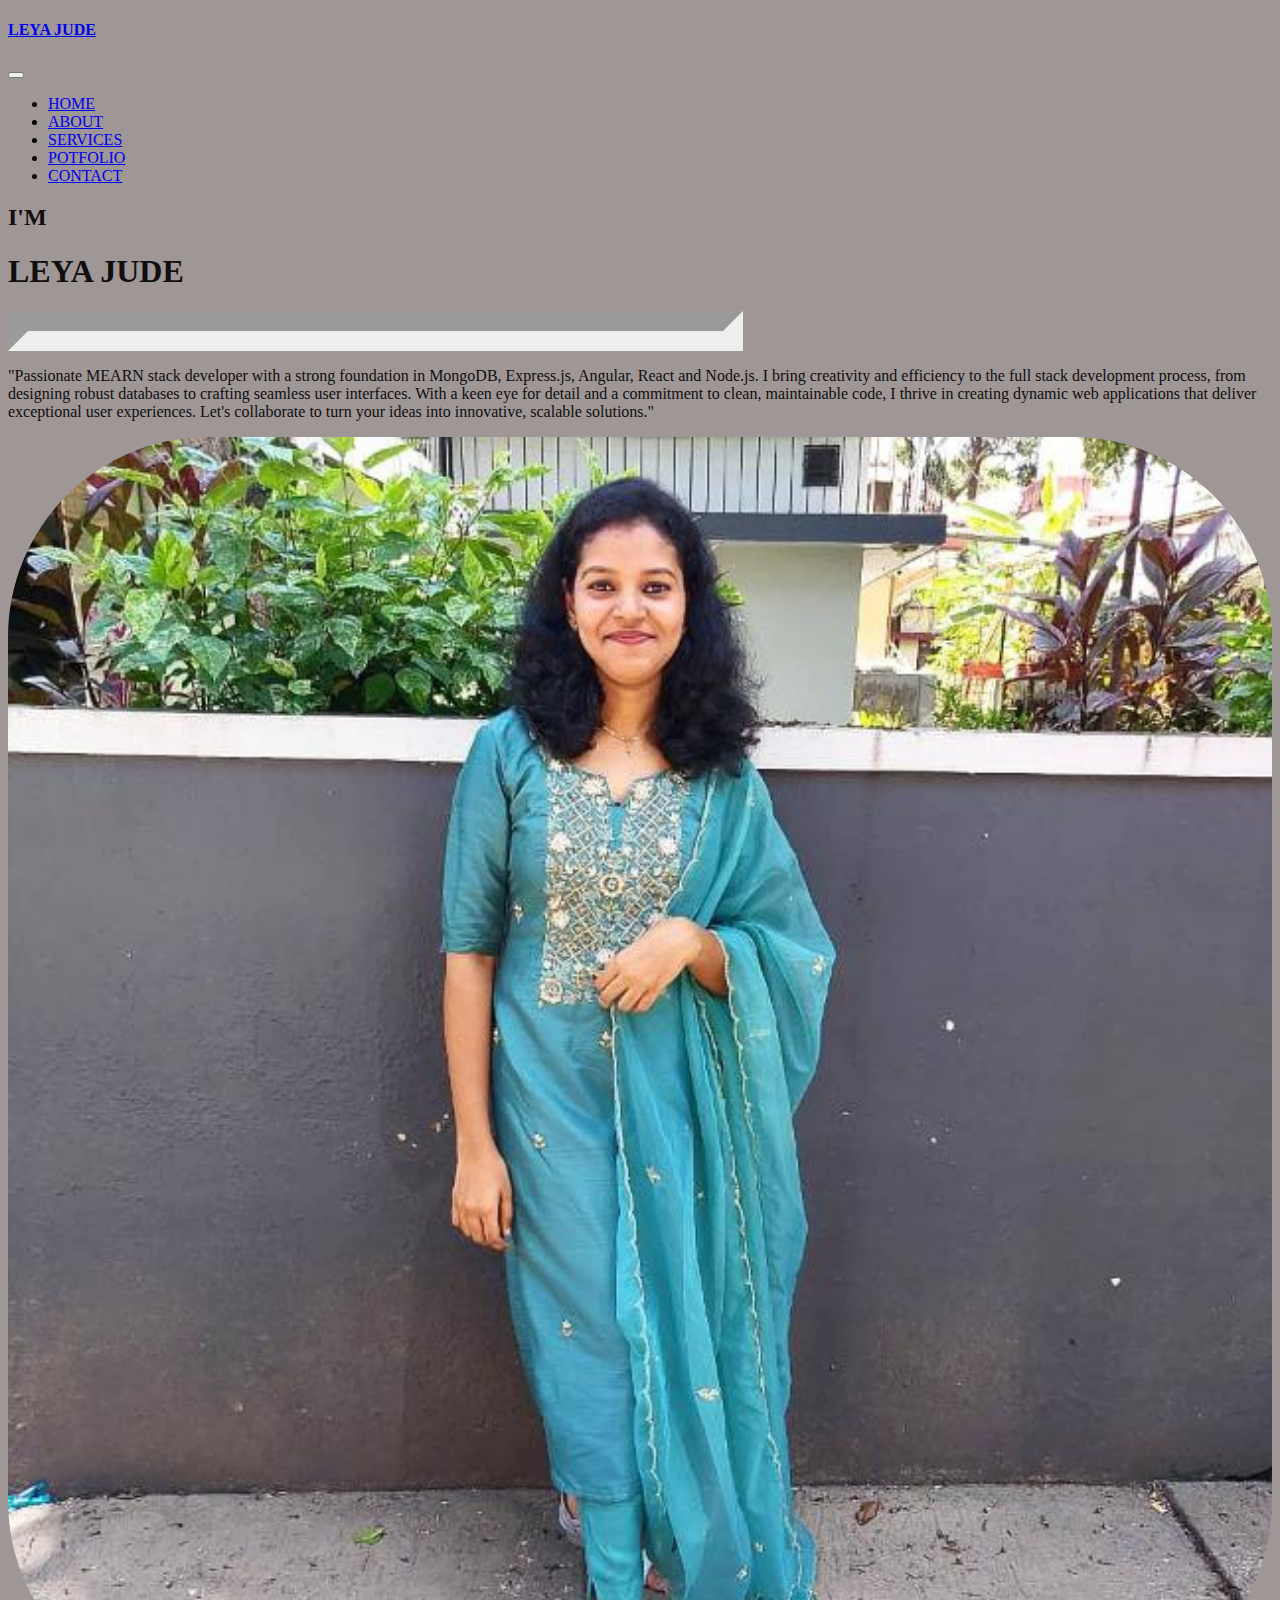
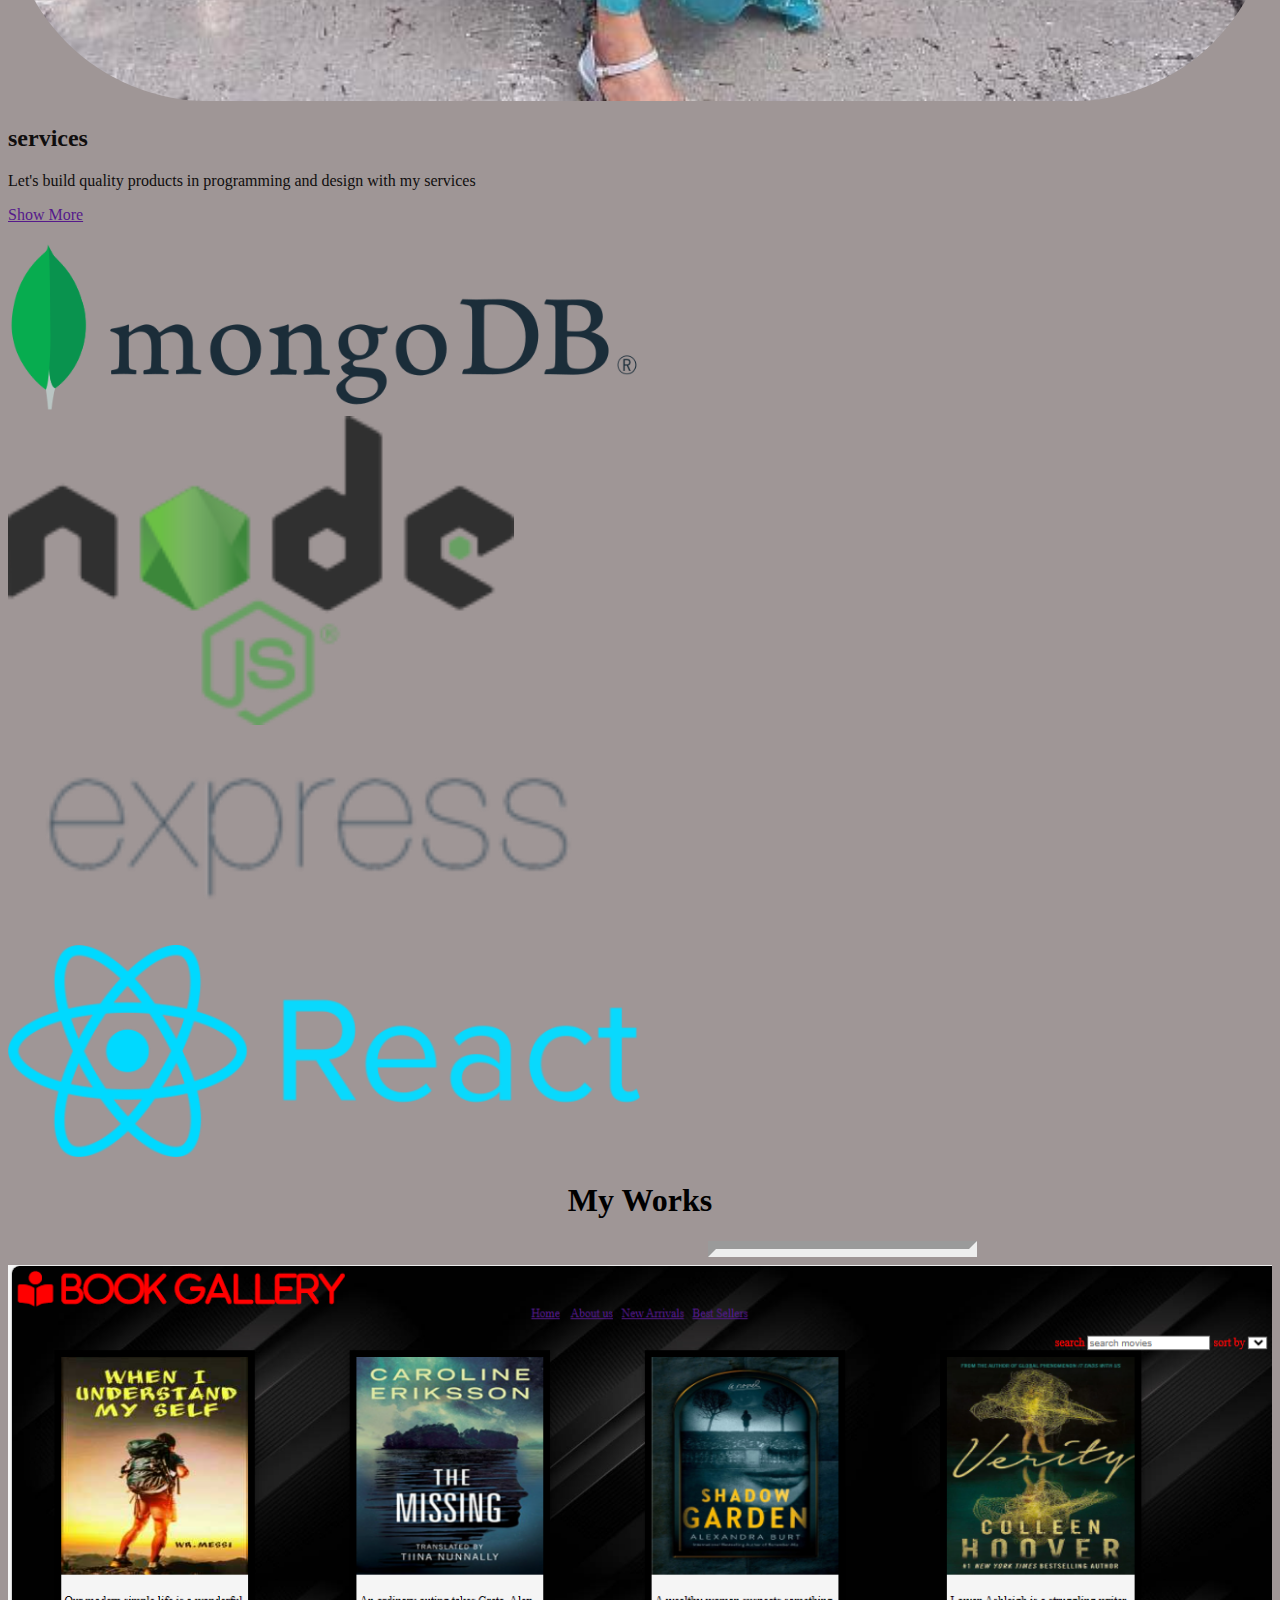
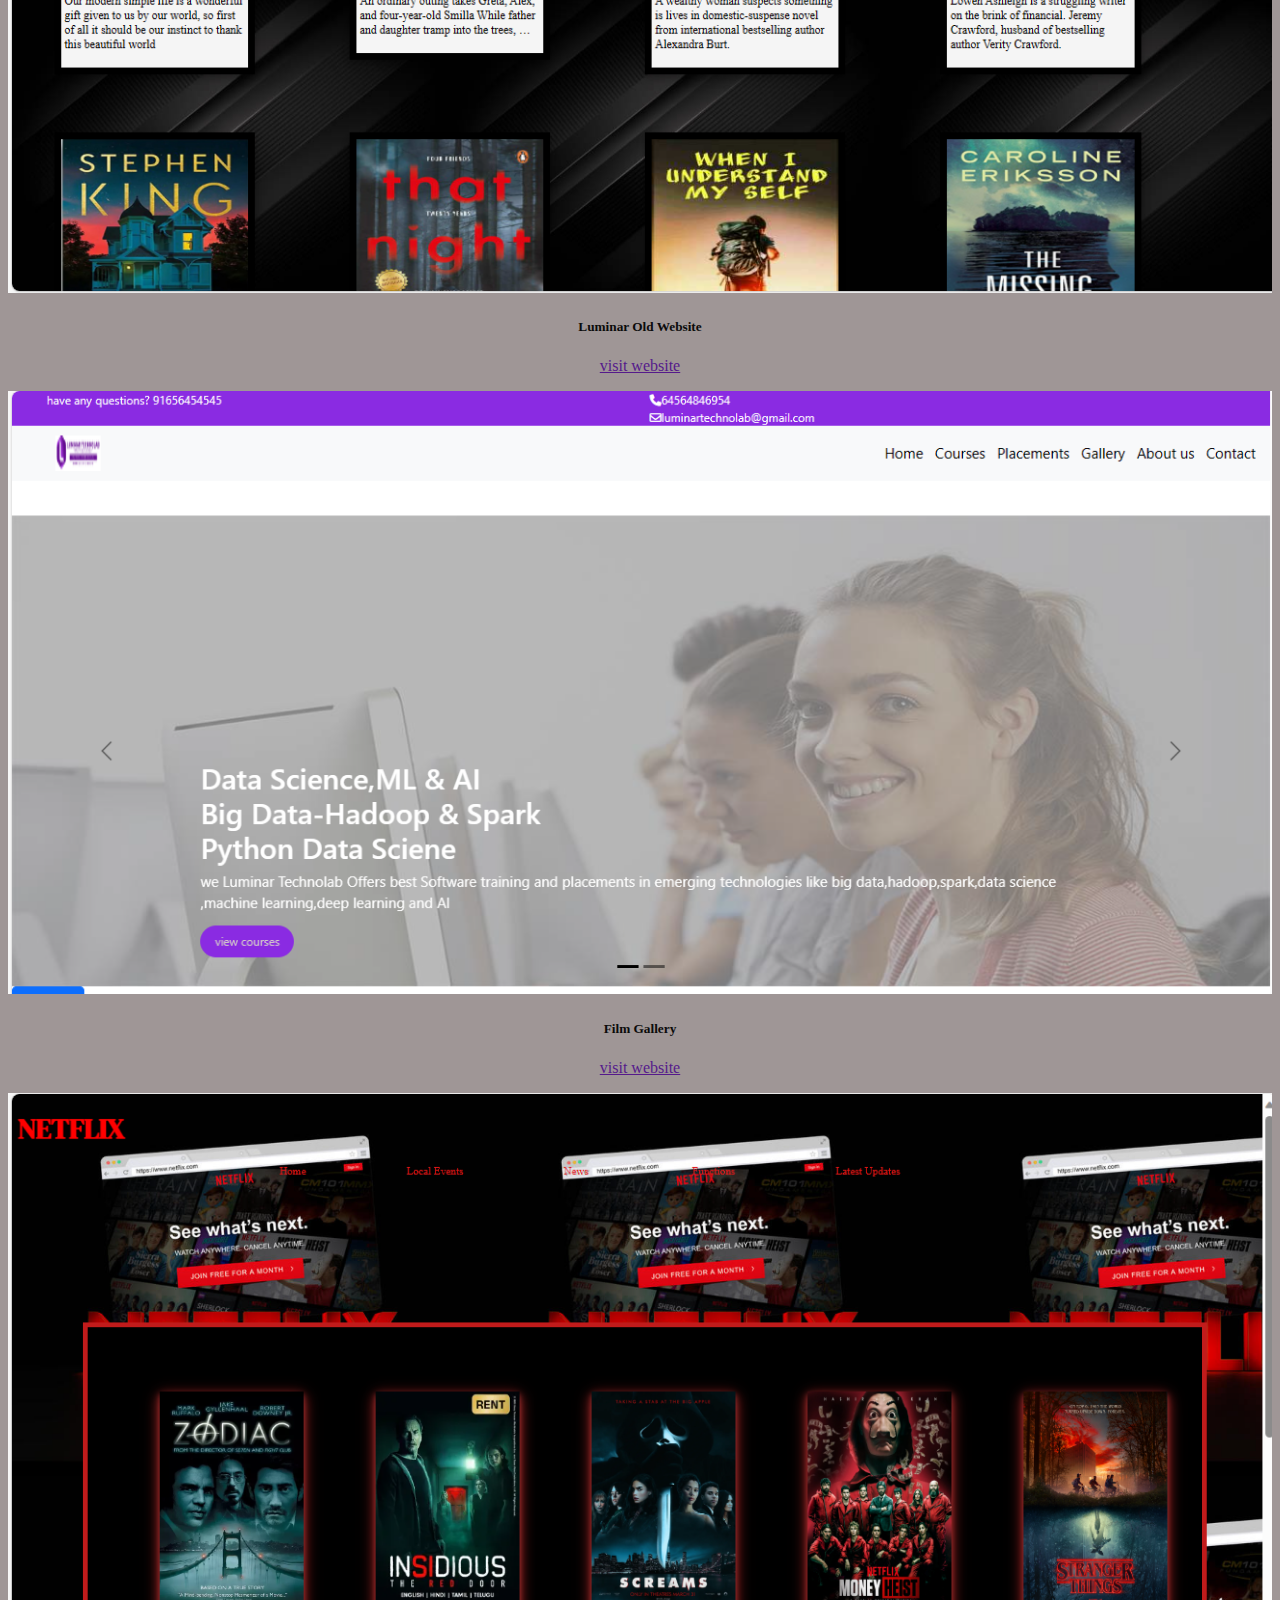
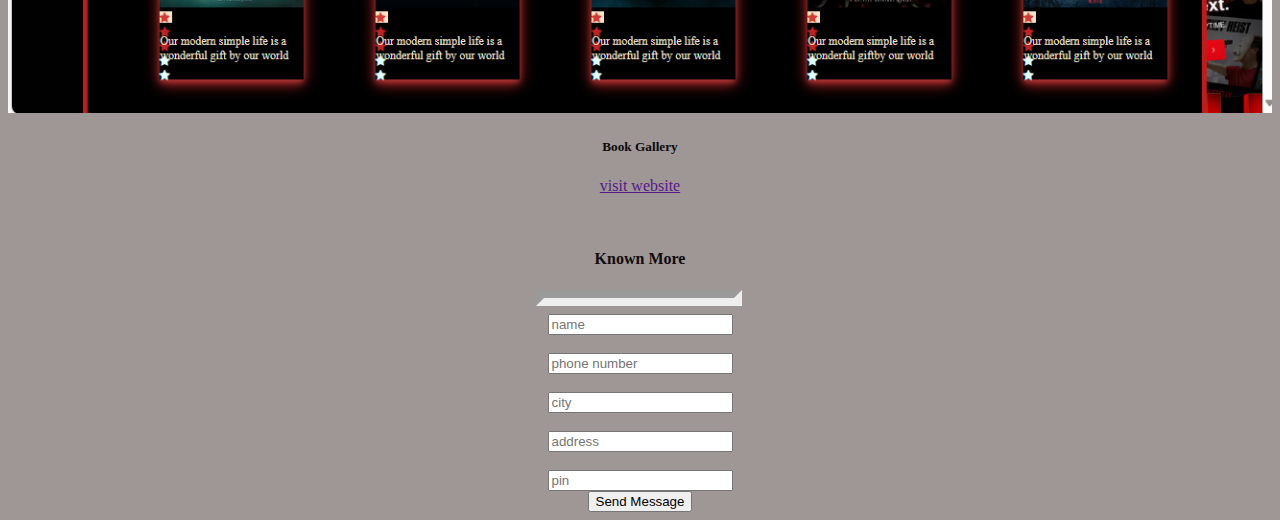
==== index.html @ b2b7c09e "gjghnkj" ====
<!DOCTYPE html>
<html lang="en">

<head>
    <meta charset="UTF-8">
    <meta name="viewport" content="width=device-width, initial-scale=1.0">
    <title>Document</title>
    <link rel="stylesheet" href="./potfolio.css">
    <link href="https://cdn.jsdelivr.net/npm/bootstrap@5.3.2/dist/css/bootstrap.min.css" rel="stylesheet"
        integrity="sha384-T3c6CoIi6uLrA9TneNEoa7RxnatzjcDSCmG1MXxSR1GAsXEV/Dwwykc2MPK8M2HN" crossorigin="anonymous">
    <script src="https://cdn.jsdelivr.net/npm/bootstrap@5.3.2/dist/js/bootstrap.bundle.min.js"
        integrity="sha384-C6RzsynM9kWDrMNeT87bh95OGNyZPhcTNXj1NW7RuBCsyN/o0jlpcV8Qyq46cDfL"
        crossorigin="anonymous"></script>
    <link rel="stylesheet" href="https://cdnjs.cloudflare.com/ajax/libs/font-awesome/6.5.1/css/all.min.css"
        integrity="sha512-DTOQO9RWCH3ppGqcWaEA1BIZOC6xxalwEsw9c2QQeAIftl+Vegovlnee1c9QX4TctnWMn13TZye+giMm8e2LwA=="
        crossorigin="anonymous" referrerpolicy="no-referrer" />

</head>

<body class="tt">
    <nav class="navbar navbar-expand-lg bg-body-tertiary sticky-top">
        <div class="container-fluid me-auto ">
            <a class="navbar-brand ms-5" href="#"> </i></i>
                <H4>LEYA JUDE</H4>
            </a>
            <button class="navbar-toggler" type="button" data-bs-toggle="collapse"
                data-bs-target="#navbarSupportedContent" aria-controls="navbarSupportedContent" aria-expanded="false"
                aria-label="Toggle navigation">
                <span class="navbar-toggler-icon"></span>
            </button>
            <div class="collapse navbar-collapse" id="navbarSupportedContent">
                <ul class="navbar-nav ms-auto  mb-2 ms-auto fs-5 mb-lg-0">
                    <li class="nav-item">
                        <a class="nav-link active  text-black fs-5" aria-current="page" href="#">HOME</a>
                    </li>
                    <li class="nav-item">
                        <a class="nav-link text-black fs-5" href="#">ABOUT</a>
                    </li>
                    <li class="nav-item">
                        <a class="nav-link text-black fs-5" href="#">SERVICES</a>
                    </li>
                    <li class="nav-item">
                        <a class="nav-link  text-black fs-5" href="#">POTFOLIO</a>
                    </li>
                    <li class="nav-item">
                        <a class="nav-link  text-black fs-5" href="#">CONTACT</a>
                    </li>



                </ul>

            </div>
        </div>
    </nav>
    <div class="dd container">
        <div class="row container p-5">
            <div class="col-lg-6">
                <h2>I'M</h2>
                <H1><B>LEYA JUDE</B> </H1>
                <hr style="width:55%;text-align:left;border-width:20px;margin-left:0">
                <P class="p1">"Passionate MEARN stack developer with a strong foundation in MongoDB, Express.js,
                    Angular, React and Node.js. I bring creativity and efficiency to the full stack development
                    process, from designing robust databases to crafting seamless user interfaces. With a keen eye
                    for detail and a commitment to clean, maintainable code, I thrive in creating dynamic web
                    applications that deliver exceptional user experiences. Let's collaborate to turn your ideas
                    into innovative, scalable solutions."</P>
            </div>
            <div class="col-lg-4">
                <img class="pic" src="./gallery/leya.enc" alt="">
            </div>
            <div class="col-lg-2">
                <h2>services</h2>
                <p class="p1">
                    Let's build quality products in programming and design with my services
                </p>
                <a href="">Show More</a><br>
                <br>
                <i class="fa-brands fa-instagram fa-2xl"></i>
                <i class="fa-brands fa-facebook fa-2xl"></i>
                <i class="fa-brands fa-linkedin fa-2xl"></i>
                <i class="fa-brands fa-twitter fa-2xl"></i>
            </div>
        </div>
    </div>
    <!-- <div class="row container p-5">
        <div class="col-lg-6">
            <h2>I'M</h2>
            <H1><B>LEYA JUDE</B> </H1>
            <hr>
             <P class="p1">"Passionate MEARN stack developer with a strong foundation in MongoDB, Express.js,
                        Angular, React and Node.js. I bring creativity and efficiency to the full stack development
                        process, from designing robust databases to crafting seamless user interfaces. With a keen eye
                        for detail and a commitment to clean, maintainable code, I thrive in creating dynamic web
                        applications that deliver exceptional user experiences. Let's collaborate to turn your ideas
                        into innovative, scalable solutions."</P>
        </div>
        <div class="col-lg-4">
             <img class="pic" src="./gallery/leya.enc" alt="">
        </div>
        <div class="col-lg-2">
           <h2>services</h2>
           <p class="p1">
            Let's build quality products in programming and design with my services
           </p>
           <a href="">Show More</a><br>
           <br>
           <i class="fa-brands fa-instagram fa-2xl"></i>
           <i class="fa-brands fa-facebook fa-2xl"></i>
           <i class="fa-brands fa-linkedin fa-2xl"></i>
           <i class="fa-brands fa-twitter fa-2xl"></i>
        </div>
    </div> -->
    <div class="cc container">
        <div class="row container row1">
            <div class="col-lg-3 col-6 col-sm-6 bg-body-tertiary c1">
                <a href="">
                    <div class="logo">
                        <img class="pic2" src="./gallery/MongoDB_Logo.svg.png" alt="">
                    </div>
                </a>
            </div>
            <div class="col-lg-3 col-6 col-sm-6 bg-body-tertiary c2">
                <a href="">
                    <div class="logo">
                        <img class="pic3" src="./gallery/180px-Node.js_logo.svg.png" alt="">
                    </div>
                </a>
            </div>
            <div class="col-lg-3 col-6 col-sm-6 bg-body-tertiary">
                <a href="">
                    <div class="logo">
                        <img class="pic2" src="./gallery/Expressjs.png" alt="">
                    </div>
                </a>
            </div>
            <br>
            <div class="col-lg-3 col-6 col-sm-6 bg-body-tertiary c4">
                <a href="">
                    <div class="logo">
                        <img class="pic2" src="./gallery/React_Logo_596x200.png" alt="">
                    </div>
                </a>
            </div>
        </div>
    </div>
    <!-- <div class="row container row1">
        <div class="col-lg-3">
            <a href="">
                <div class="logo">
                    <img class="pic2" src="./gallery/MongoDB_Logo.svg.png" alt="">
                </div>
            </a>
        </div>
        <div class="col-lg-3">
            <a href="">
                <div class="logo">
                    <img class="pic3" src="./gallery/180px-Node.js_logo.svg.png" alt="">
                </div>
            </a>
        </div>
        <div class="col-lg-3">
            <a href="">
                <div class="logo">
                    <img class="pic2" src="./gallery/Expressjs.png" alt="">
                </div>
            </a>
        </div>
        <br>
        <div class="col-lg-3">
            <a href="">
                <div class="logo">
                    <img class="pic2" src="./gallery/React_Logo_596x200.png" alt="">
                </div>
            </a>
        </div>
    </div> -->
    <h1 class="hh mt-4">My Works</h1>
    <hr class="gg">
    <div class="cd container">
        <div class="row container row2">
            <div class="card-group ">
                <div class="card  mt-4 ms-5  cd1">
                    <img class="p1" src="./gallery/book.png" class="card-img-top" alt="...">
                    <div class="card-body">
                        <h5 class="card-title s1">Luminar Old Website </h5>
                        <p class="card-text"><a href="">visit website</a></p>
                        <!-- <a  href="">visit website</a> -->
                        <!-- <p class="card-text">This is a wider card with supporting text below as a natural lead-in to additional content. This content is a little bit longer.</p>
                    <p class="card-text"><small class="text-body-secondary">Last updated 3 mins ago</small></p> -->
                    </div>
                </div>
                <div class="card  mt-4 ms-5  cd1">
                    <img class="p1" src="./gallery/website.png" class="card-img-top" alt="...">
                    <div class="card-body">
                        <h5 class="card-title s1">Film Gallery</h5>
                        <p class="card-text"><a href="">visit website</a></p>

                        <!-- <p class="card-text">This card has supporting text below as a natural lead-in to additional content.</p>
                    <p class="card-text"><small class="text-body-secondary">Last updated 3 mins ago</small></p> -->
                    </div>
                </div>
                <div class="card  mt-4 ms-5  cd1">
                    <img class="p1" src="./gallery/film.png" class="card-img-top" alt="...">
                    <div class="card-body">
                        <h5 class="card-title s1">Book Gallery</h5>
                        <p class="card-text"><a href="">visit website</a></p>
                        <!-- <p class="card-text">This is a wider card with supporting text below as a natural lead-in to additional content. This card has even longer content than the first to show that equal height action.</p>
                    <p class="card-text"><small class="text-body-secondary">Last updated 3 mins ago</small></p> -->
                    </div>
                </div>
            </div>
        </div>
    </div>
    <br>
            <div class="foot container">
               <div class="row container row3">
                <form action="">
                    <h4><b>Known More</b></h4>
                    <hr class="g2">
                    <!-- <label for="fname"> Name:</label><br> -->
                    <input type="text" id="fname" name="fname" placeholder="name"><br><br>
                    <!-- <label for="lname">Email:</label><br> -->
                     <input type="text" id="lname" name="lname" placeholder="phone number"><br><br>
                     <!-- <label for="fname"> phone number:</label><br> -->
                     <input type="text" id="fname" name="fname" placeholder="city"><br><br>
                     <!-- <label for="lname">city</label><br> -->
                     <input type="text" id="lname" name="lname" placeholder="address"><br>
                    <br>
                    <input type="text" id="lname" name="lname" placeholder="pin"><br>

                    <button  class="btn btn-primary w-15 m-3 b1">Send Message</button>

                </form>
               </div>
            </div>





</body>

</html>
---- potfolio.css ----
.pic{
    width: 100%;
    border-radius: 200px;
}
.pic2{
    width: 50%;

}
.pic3{
    width: 40%;
}
.logo{
    width: 100%;
}
.row1{
    width: 100%;
}
.hh{
    text-align: center;
    color: black;
}
.s1{
    text-align: center;
}
.card-text{
    text-align: center;
}
.p1{
    width: 100%;
    /* height:300px; */
}
.foot{
    text-align: center;
}
.gg{
    width:20%;
    text-align:center;
    margin-left:700px;
    margin-right:0px;
    border-width :8px;
}
.g2{
    width:15%;
    text-align: center;
    margin-left: 528px;
    border-width:8px ;
    
}
.dd{
    color: rgb(16, 14, 14);
    background-color: rgba(209, 158, 158, 0.003);
}
.cc{
    color: rgb(16, 16, 16);
    background-color: rgba(186, 165, 165, 0);

}
.cd{
    color: rgb(11, 11, 11);
    background-color: rgba(209, 158, 158, 0.003);

}
.foot{
    color: rgb(16, 12, 12);
    background-color: rgba(209, 158, 158, 0.003);

}
.tt{
    background-color: rgb(159, 150, 150);
}
@media(max-width:600px){
    .pic2{
        width: 40%;
    }
    .pic3{
        width: 25%;
    }
    .row1{
        width: 50%;
    }
    .gg{
        margin-left: 110px;
        width: 38%;
    }
    .g2{
        margin-left: 78px;
        width: 49%;
    }
}
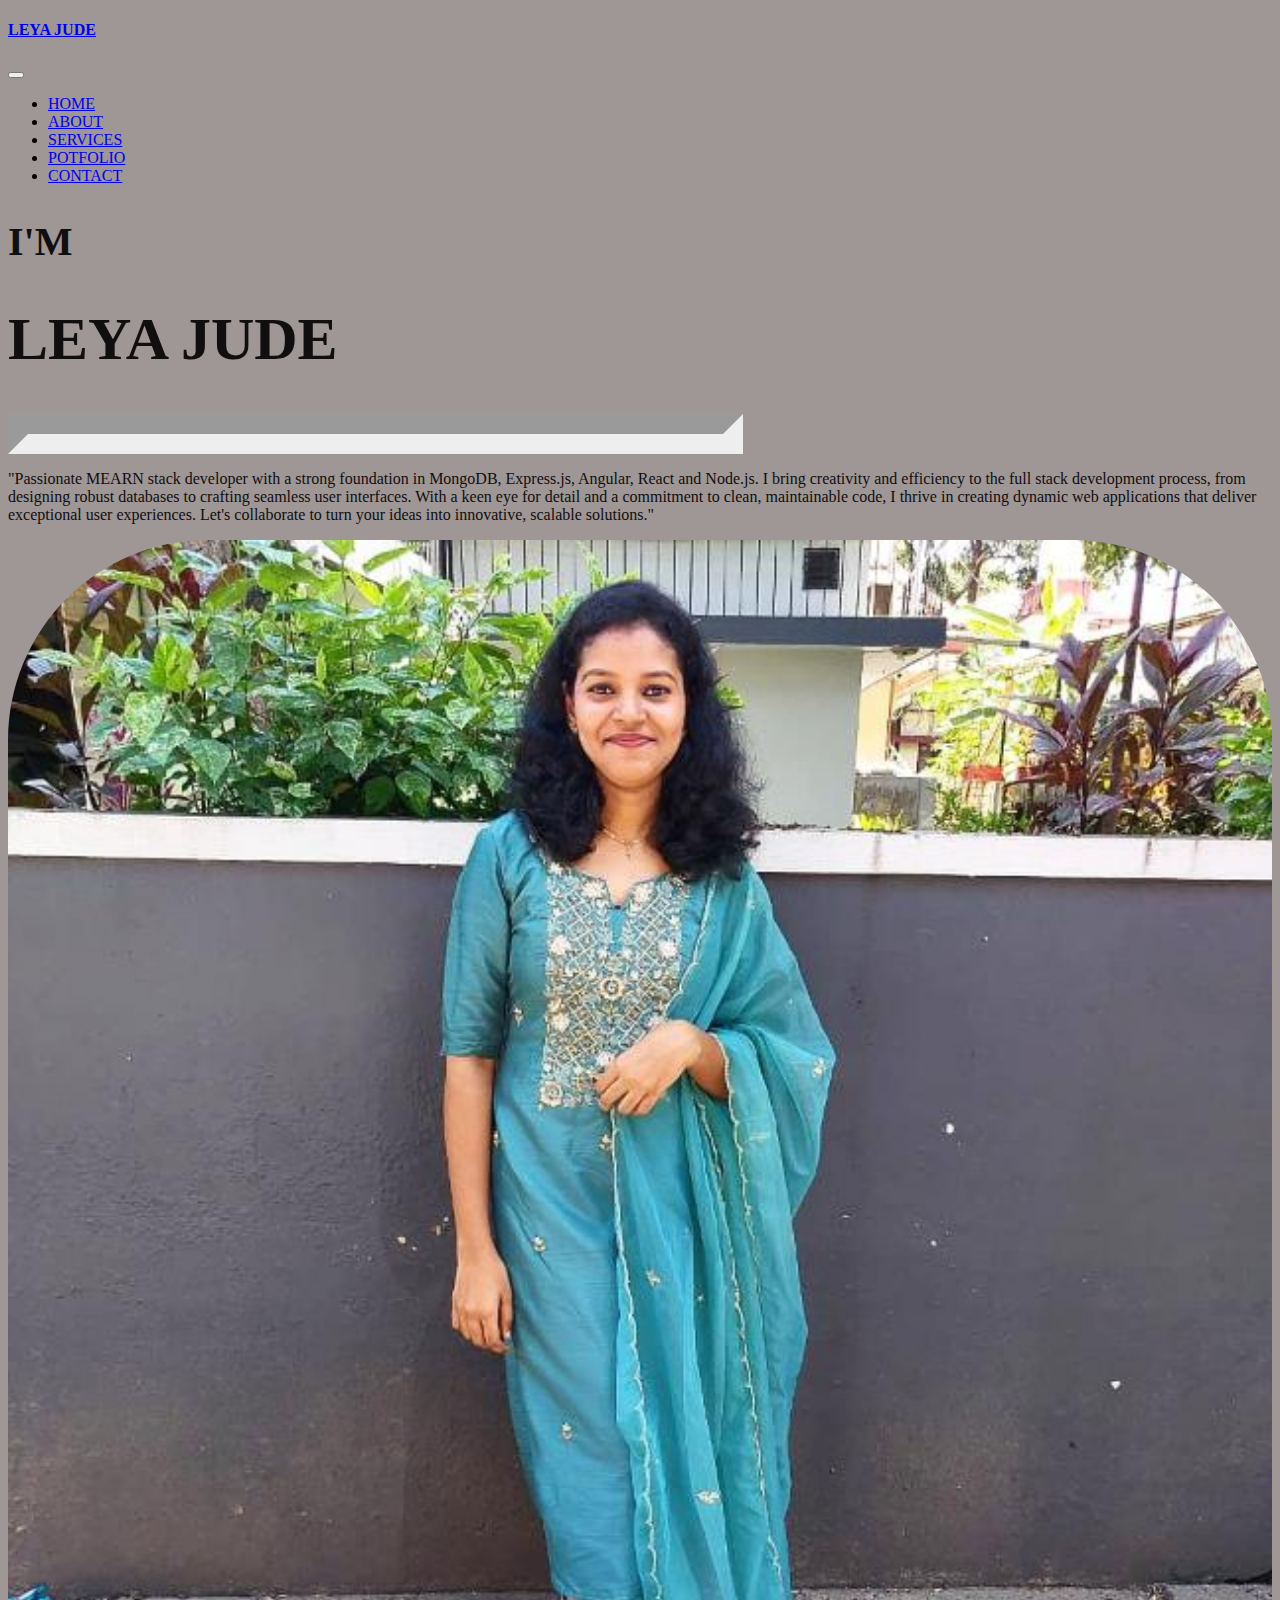
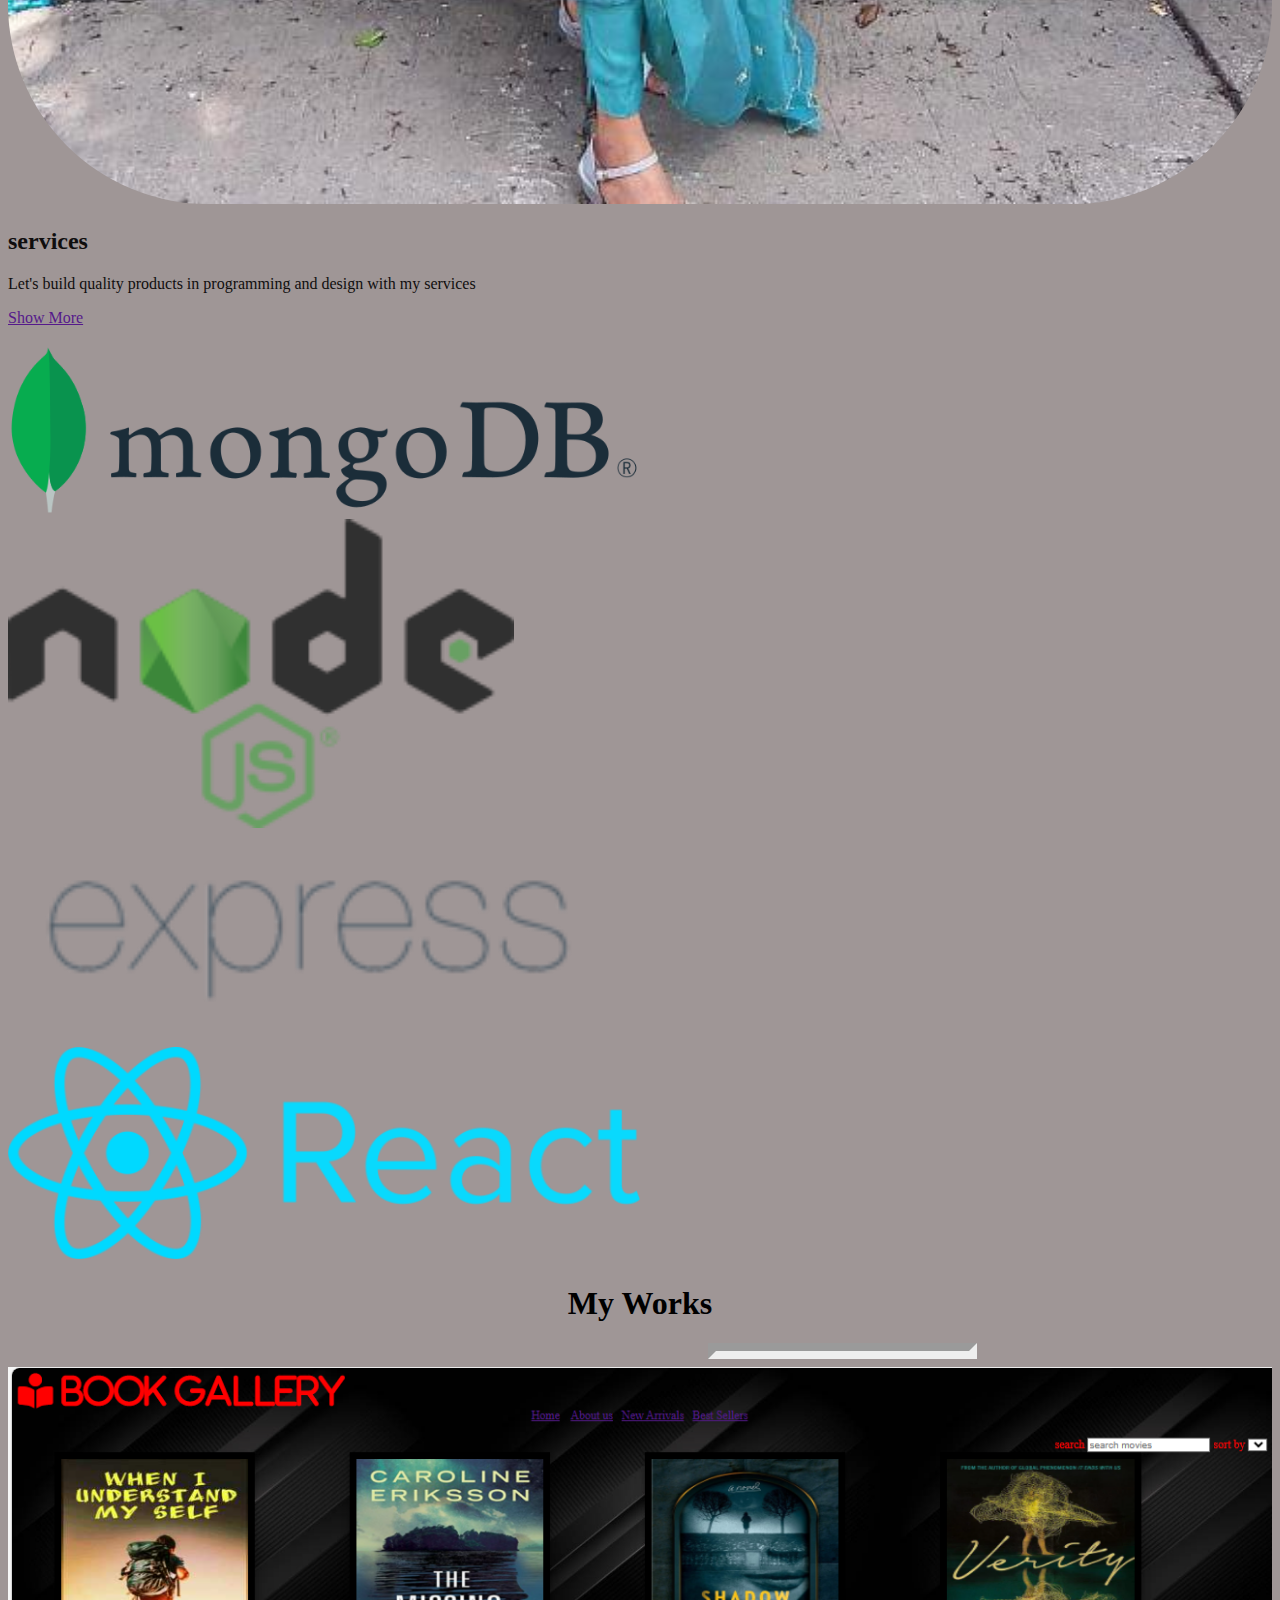
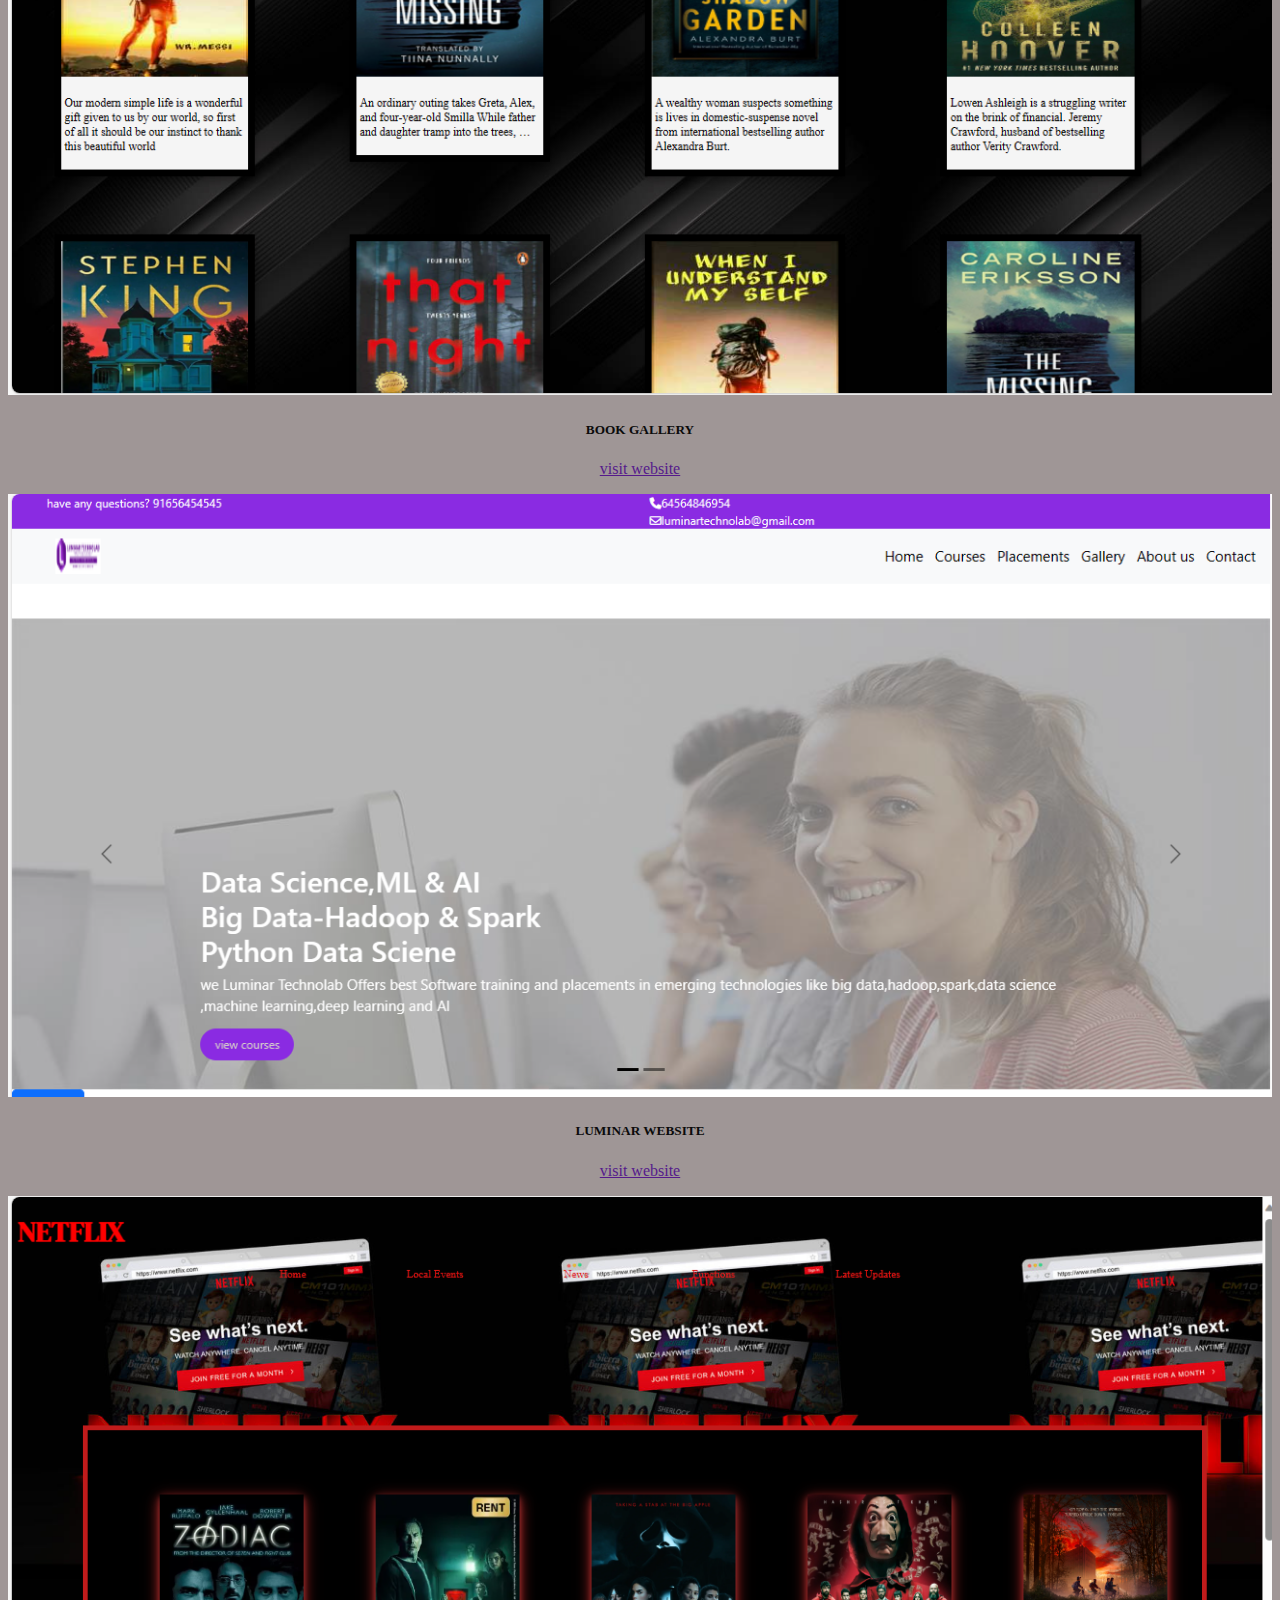
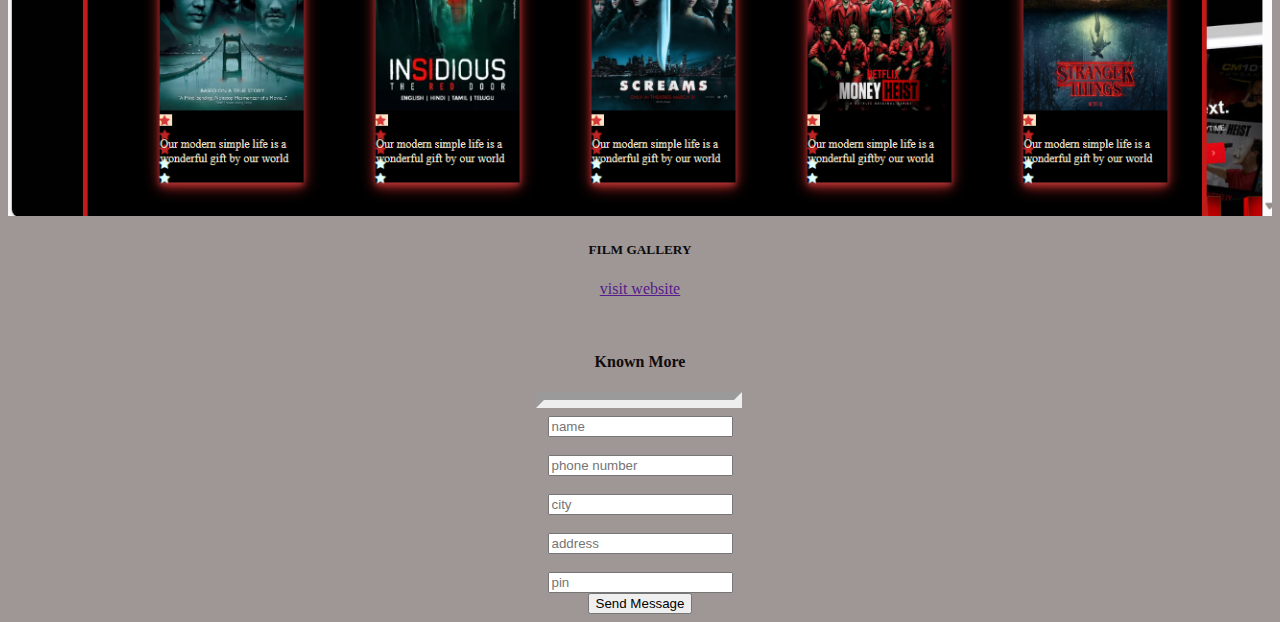
==== commit dc2697e0: "gfdskk" ====
--- a/index.html
+++ b/index.html
@@ -56,10 +56,10 @@
     <div class="dd container">
         <div class="row container p-5">
             <div class="col-lg-6">
-                <h2>I'M</h2>
-                <H1><B>LEYA JUDE</B> </H1>
+                <h2 class="jj">I'M</h2>
+                <H1 class="ll"><B>LEYA JUDE</B> </H1>
                 <hr style="width:55%;text-align:left;border-width:20px;margin-left:0">
-                <P class="p1">"Passionate MEARN stack developer with a strong foundation in MongoDB, Express.js,
+                <P class="p1 fs-3">"Passionate MEARN stack developer with a strong foundation in MongoDB, Express.js,
                     Angular, React and Node.js. I bring creativity and efficiency to the full stack development
                     process, from designing robust databases to crafting seamless user interfaces. With a keen eye
                     for detail and a commitment to clean, maintainable code, I thrive in creating dynamic web
@@ -71,7 +71,7 @@
             </div>
             <div class="col-lg-2">
                 <h2>services</h2>
-                <p class="p1">
+                <p class="p1 fs-3">
                     Let's build quality products in programming and design with my services
                 </p>
                 <a href="">Show More</a><br>
@@ -183,7 +183,7 @@
                 <div class="card  mt-4 ms-5  cd1">
                     <img class="p1" src="./gallery/book.png" class="card-img-top" alt="...">
                     <div class="card-body">
-                        <h5 class="card-title s1">Luminar Old Website </h5>
+                        <h5 class="card-title s1">BOOK GALLERY </h5>
                         <p class="card-text"><a href="">visit website</a></p>
                         <!-- <a  href="">visit website</a> -->
                         <!-- <p class="card-text">This is a wider card with supporting text below as a natural lead-in to additional content. This content is a little bit longer.</p>
@@ -193,7 +193,7 @@
                 <div class="card  mt-4 ms-5  cd1">
                     <img class="p1" src="./gallery/website.png" class="card-img-top" alt="...">
                     <div class="card-body">
-                        <h5 class="card-title s1">Film Gallery</h5>
+                        <h5 class="card-title s1">LUMINAR WEBSITE</h5>
                         <p class="card-text"><a href="">visit website</a></p>
 
                         <!-- <p class="card-text">This card has supporting text below as a natural lead-in to additional content.</p>
@@ -203,7 +203,7 @@
                 <div class="card  mt-4 ms-5  cd1">
                     <img class="p1" src="./gallery/film.png" class="card-img-top" alt="...">
                     <div class="card-body">
-                        <h5 class="card-title s1">Book Gallery</h5>
+                        <h5 class="card-title s1">FILM GALLERY</h5>
                         <p class="card-text"><a href="">visit website</a></p>
                         <!-- <p class="card-text">This is a wider card with supporting text below as a natural lead-in to additional content. This card has even longer content than the first to show that equal height action.</p>
                     <p class="card-text"><small class="text-body-secondary">Last updated 3 mins ago</small></p> -->
--- a/potfolio.css
+++ b/potfolio.css
@@ -68,6 +68,19 @@
 .tt{
     background-color: rgb(159, 150, 150);
 }
+.card:hover{
+    transform: scale(1.04);
+    cursor:pointer;
+    box-shadow: 0 4px 8px 0 rgba(6, 6, 6, 0.2), 0 6px 20px 0 rgba(0, 0, 0, 0.19);
+
+
+}
+.ll{
+    font-size: 60px;
+}
+.jj{
+    font-size: 40px;
+}
 @media(max-width:600px){
     .pic2{
         width: 40%;
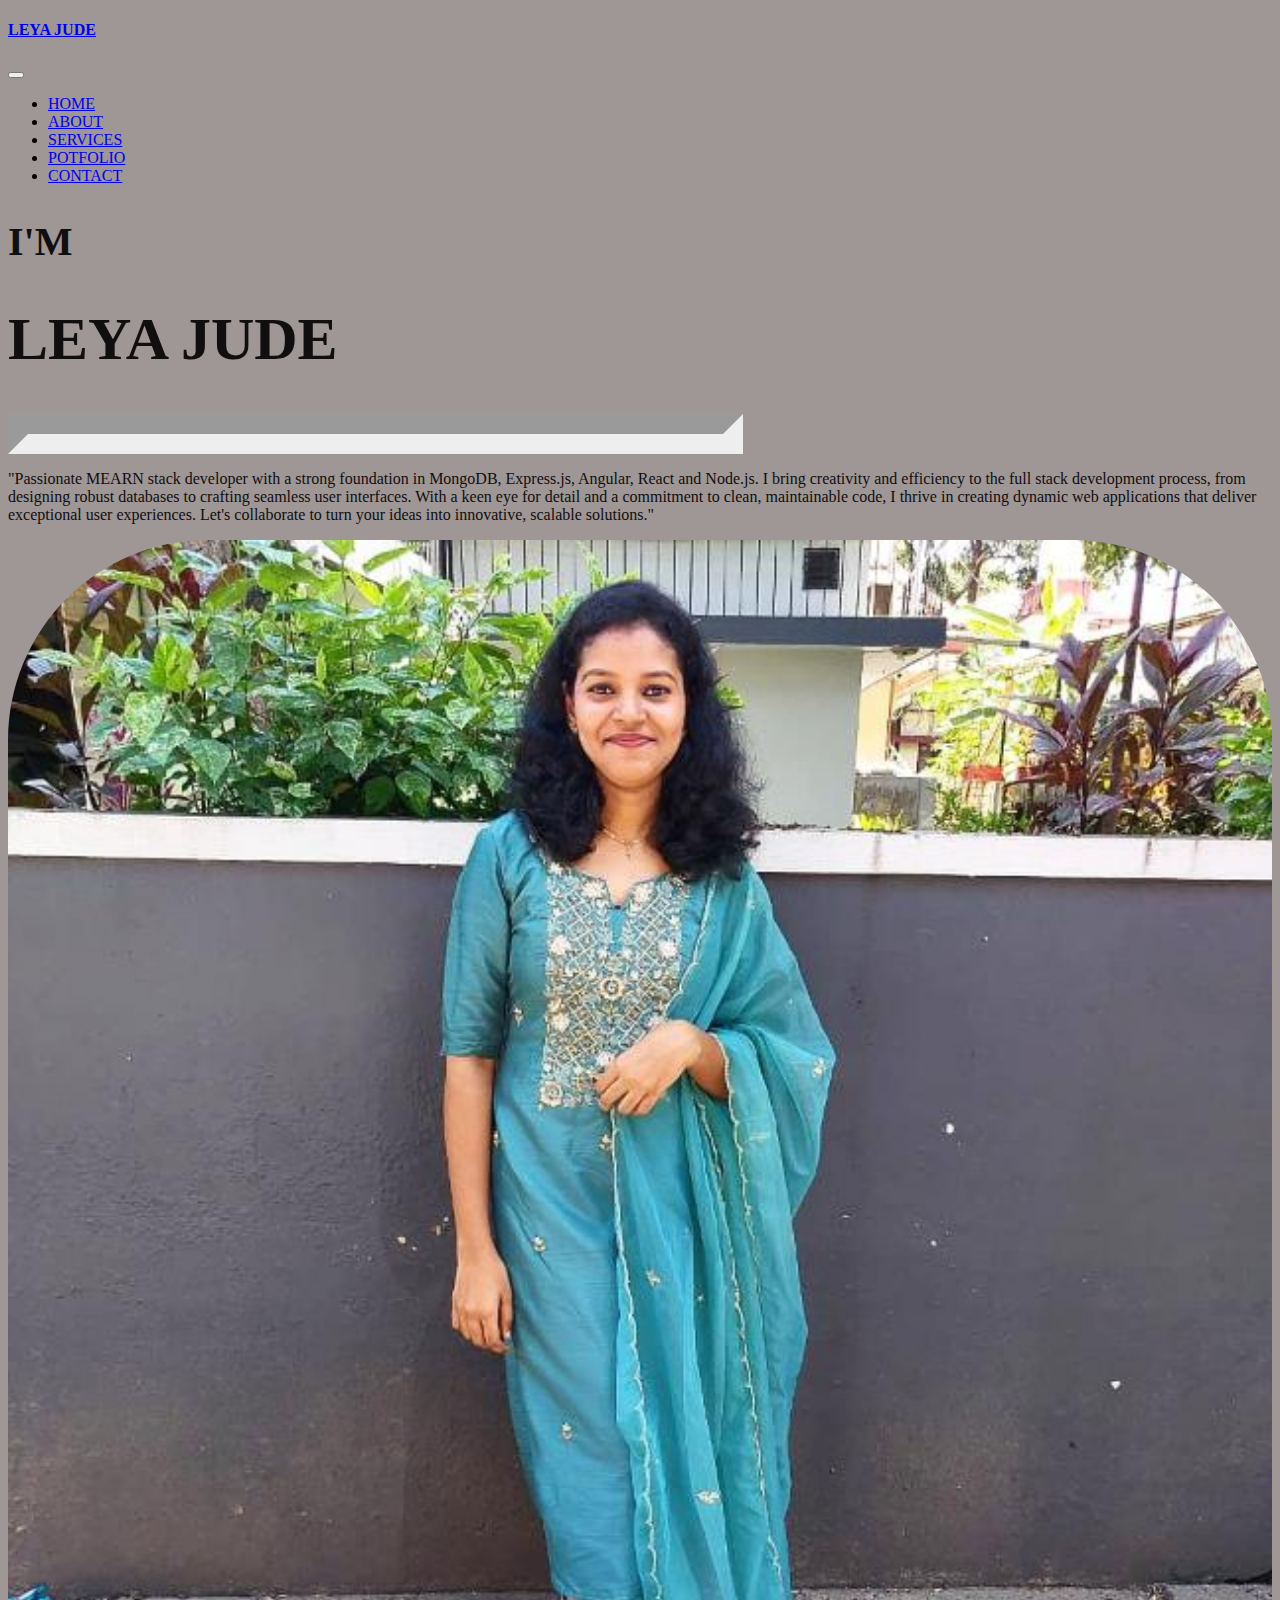
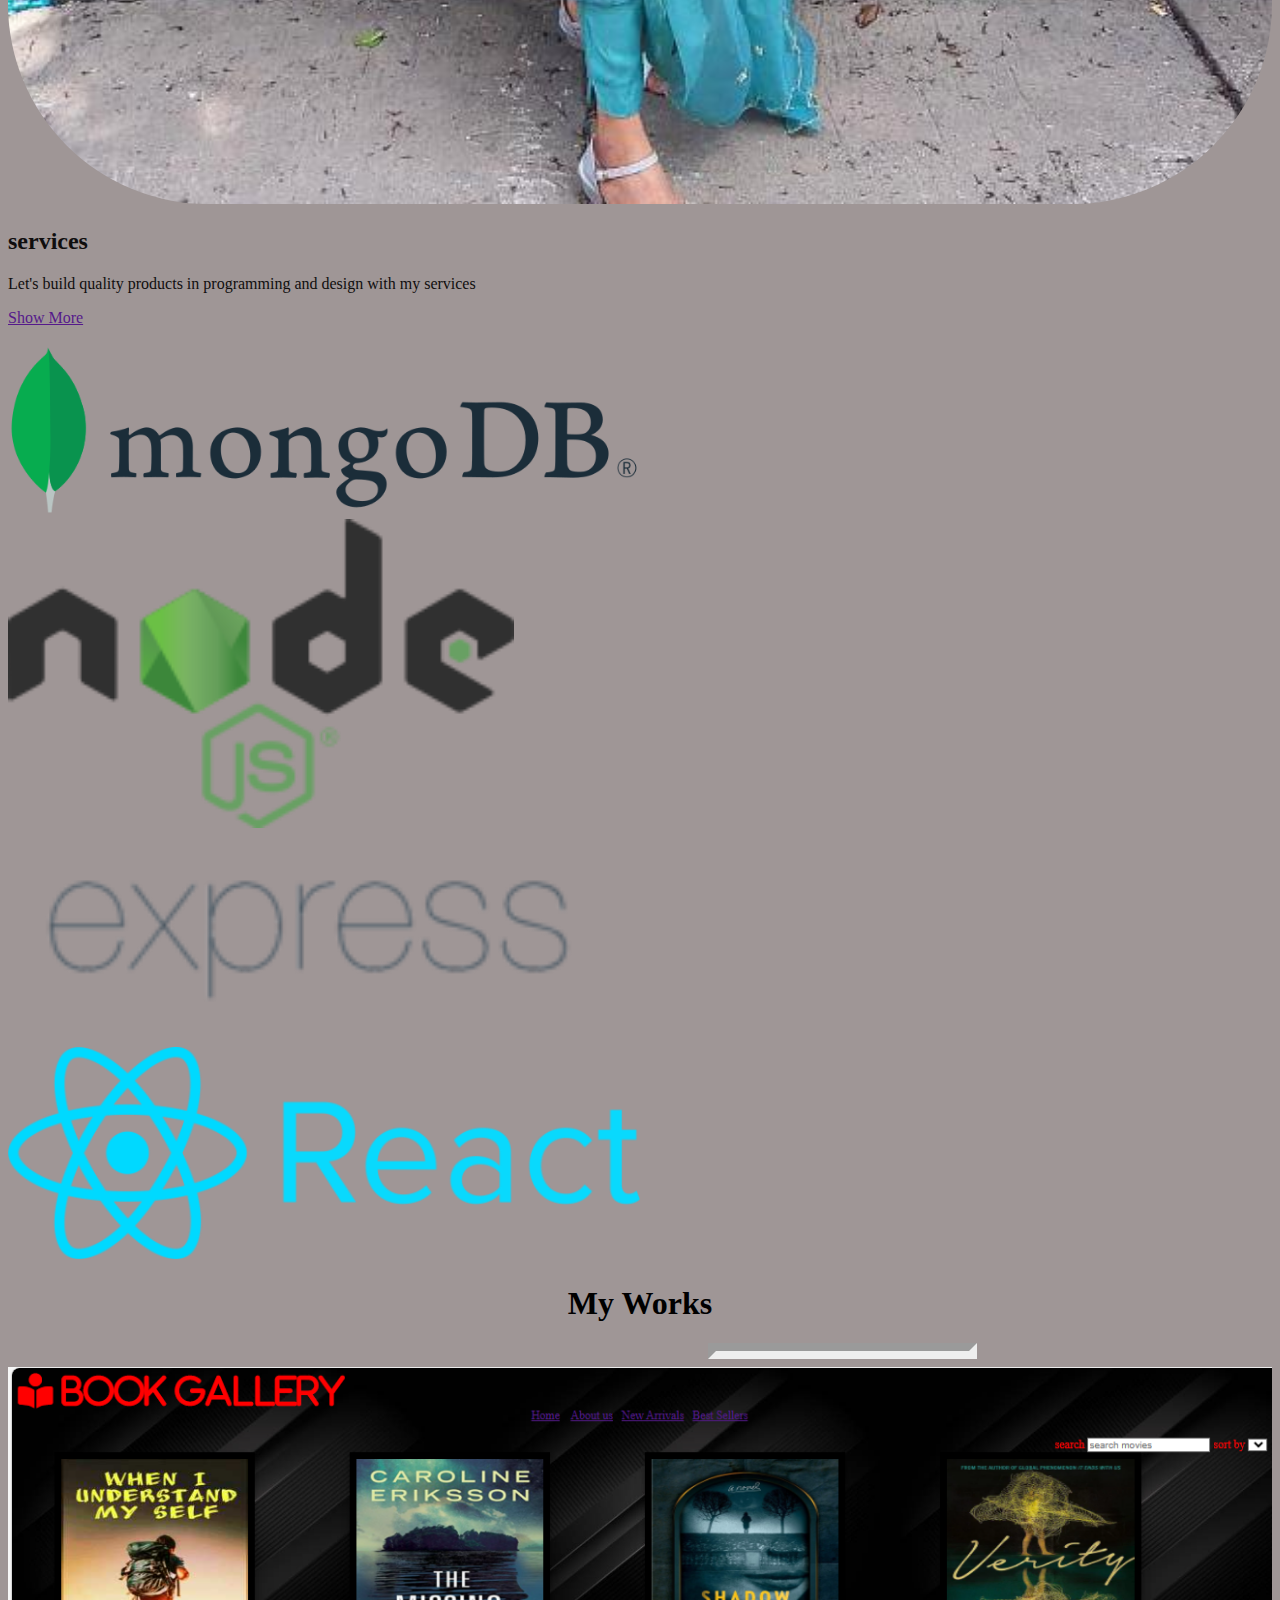
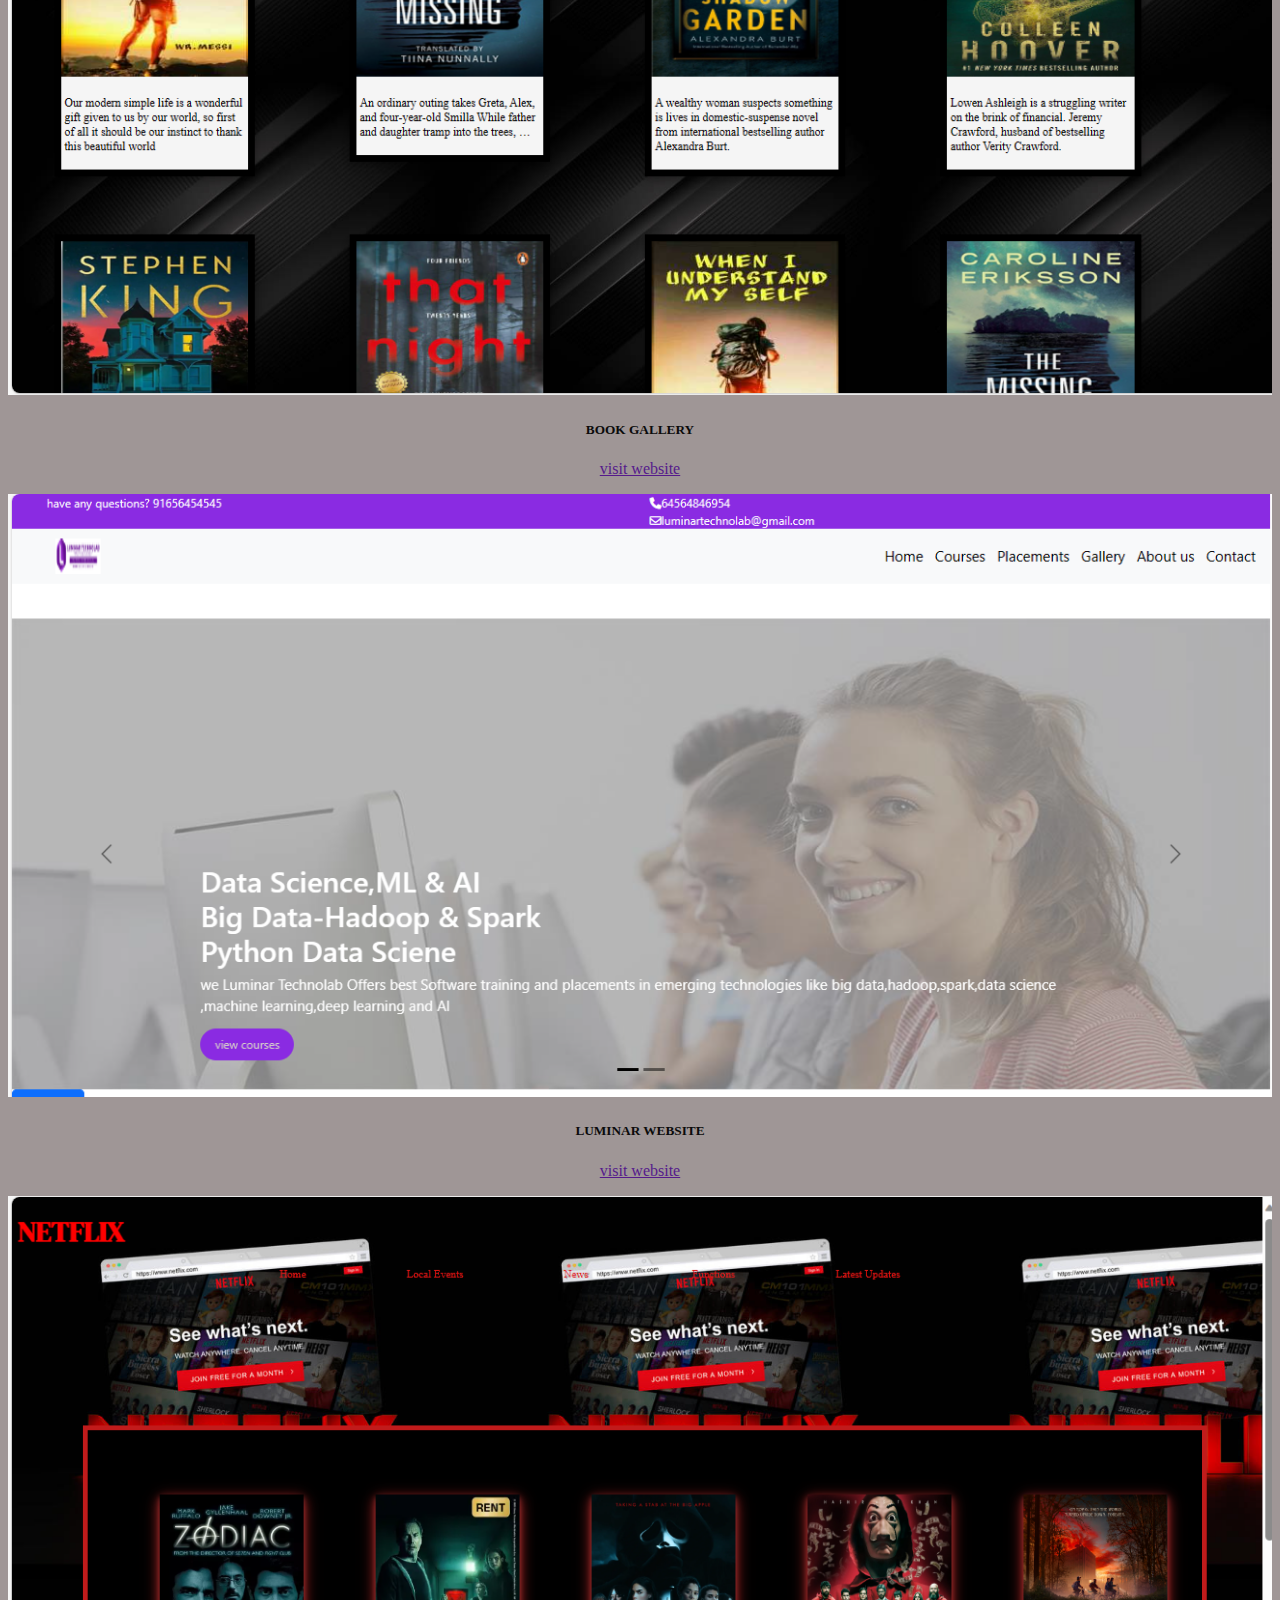
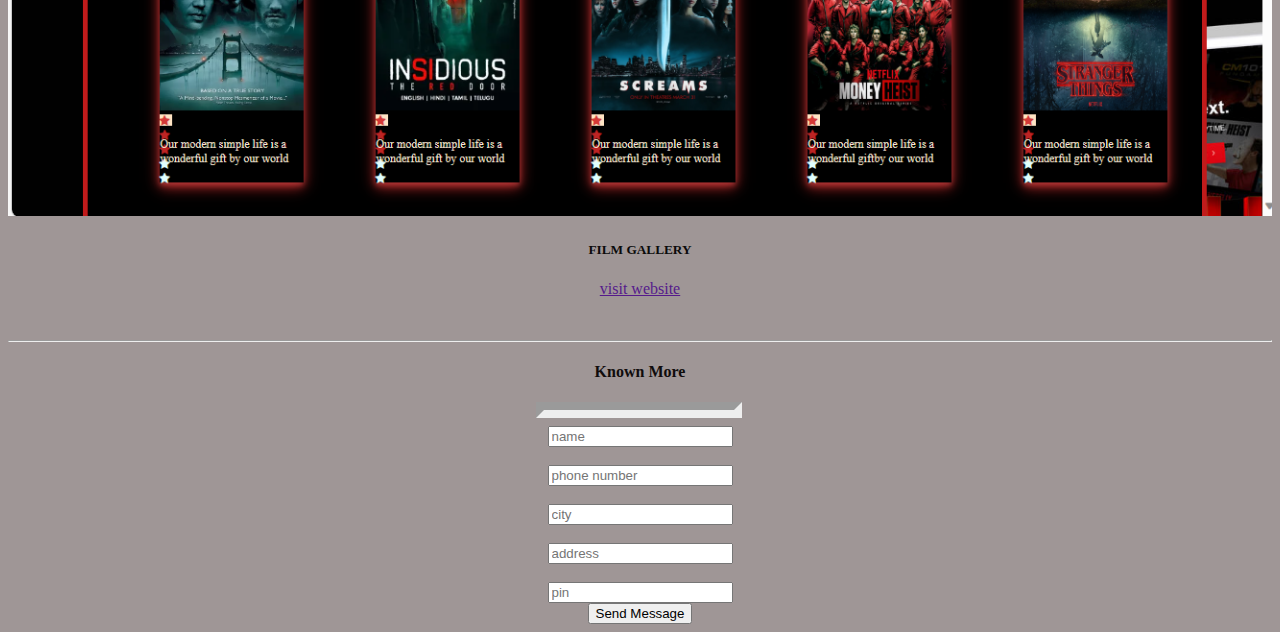
==== commit 487a6161: "gfdskkk" ====
--- a/index.html
+++ b/index.html
@@ -213,6 +213,7 @@
         </div>
     </div>
     <br>
+    <hr>
             <div class="foot container">
                <div class="row container row3">
                 <form action="">
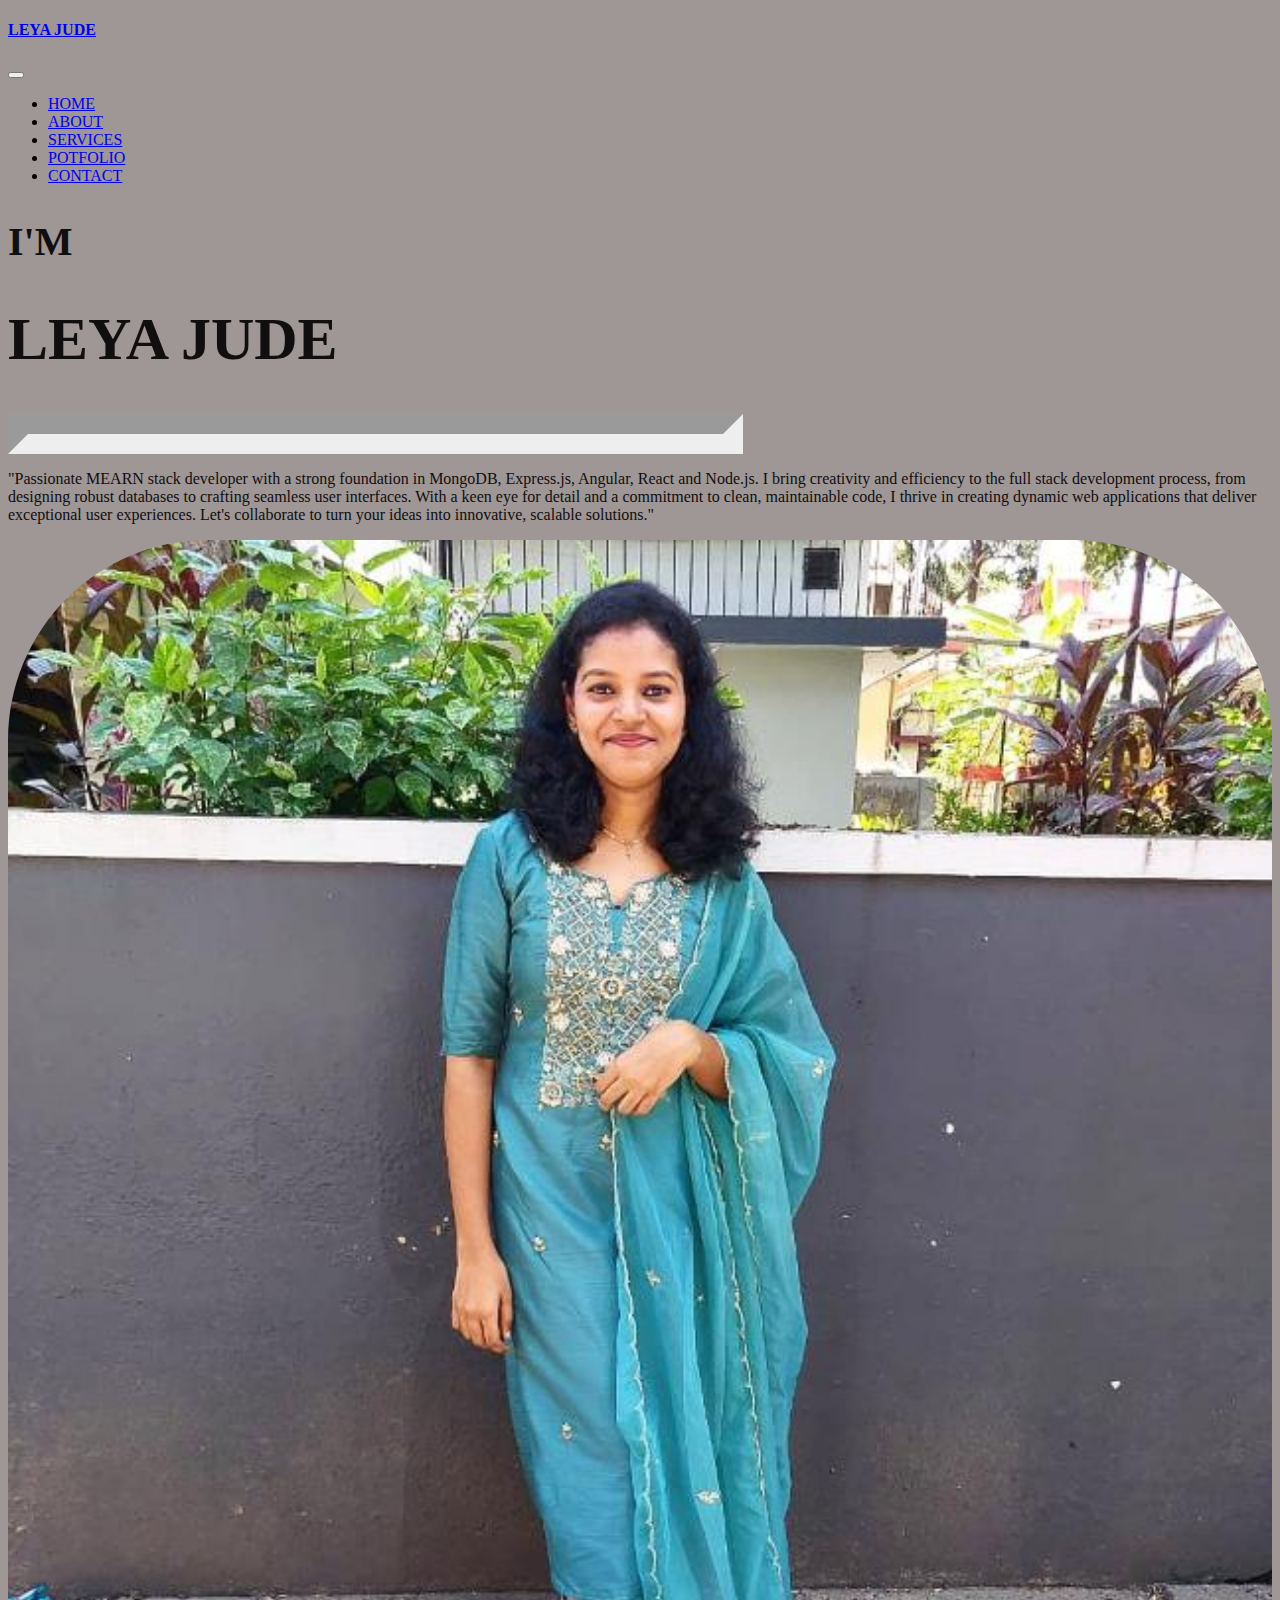
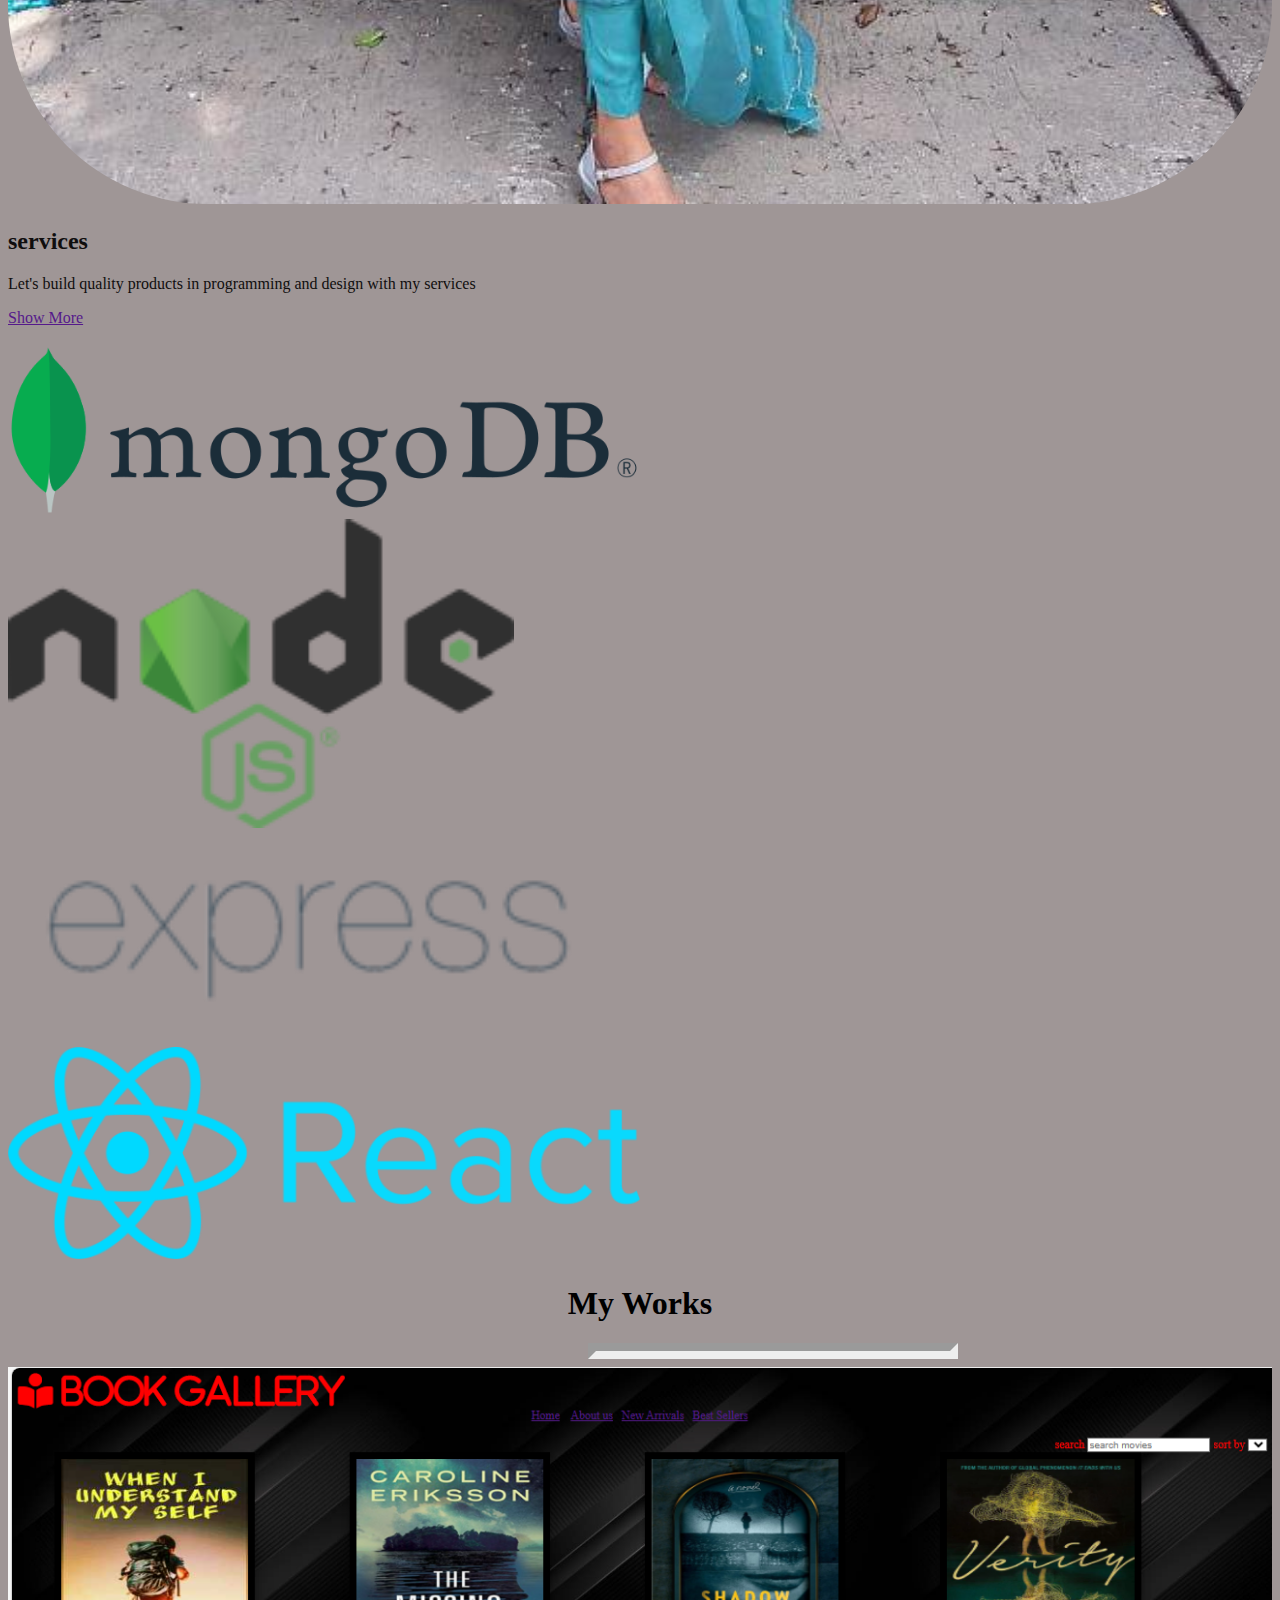
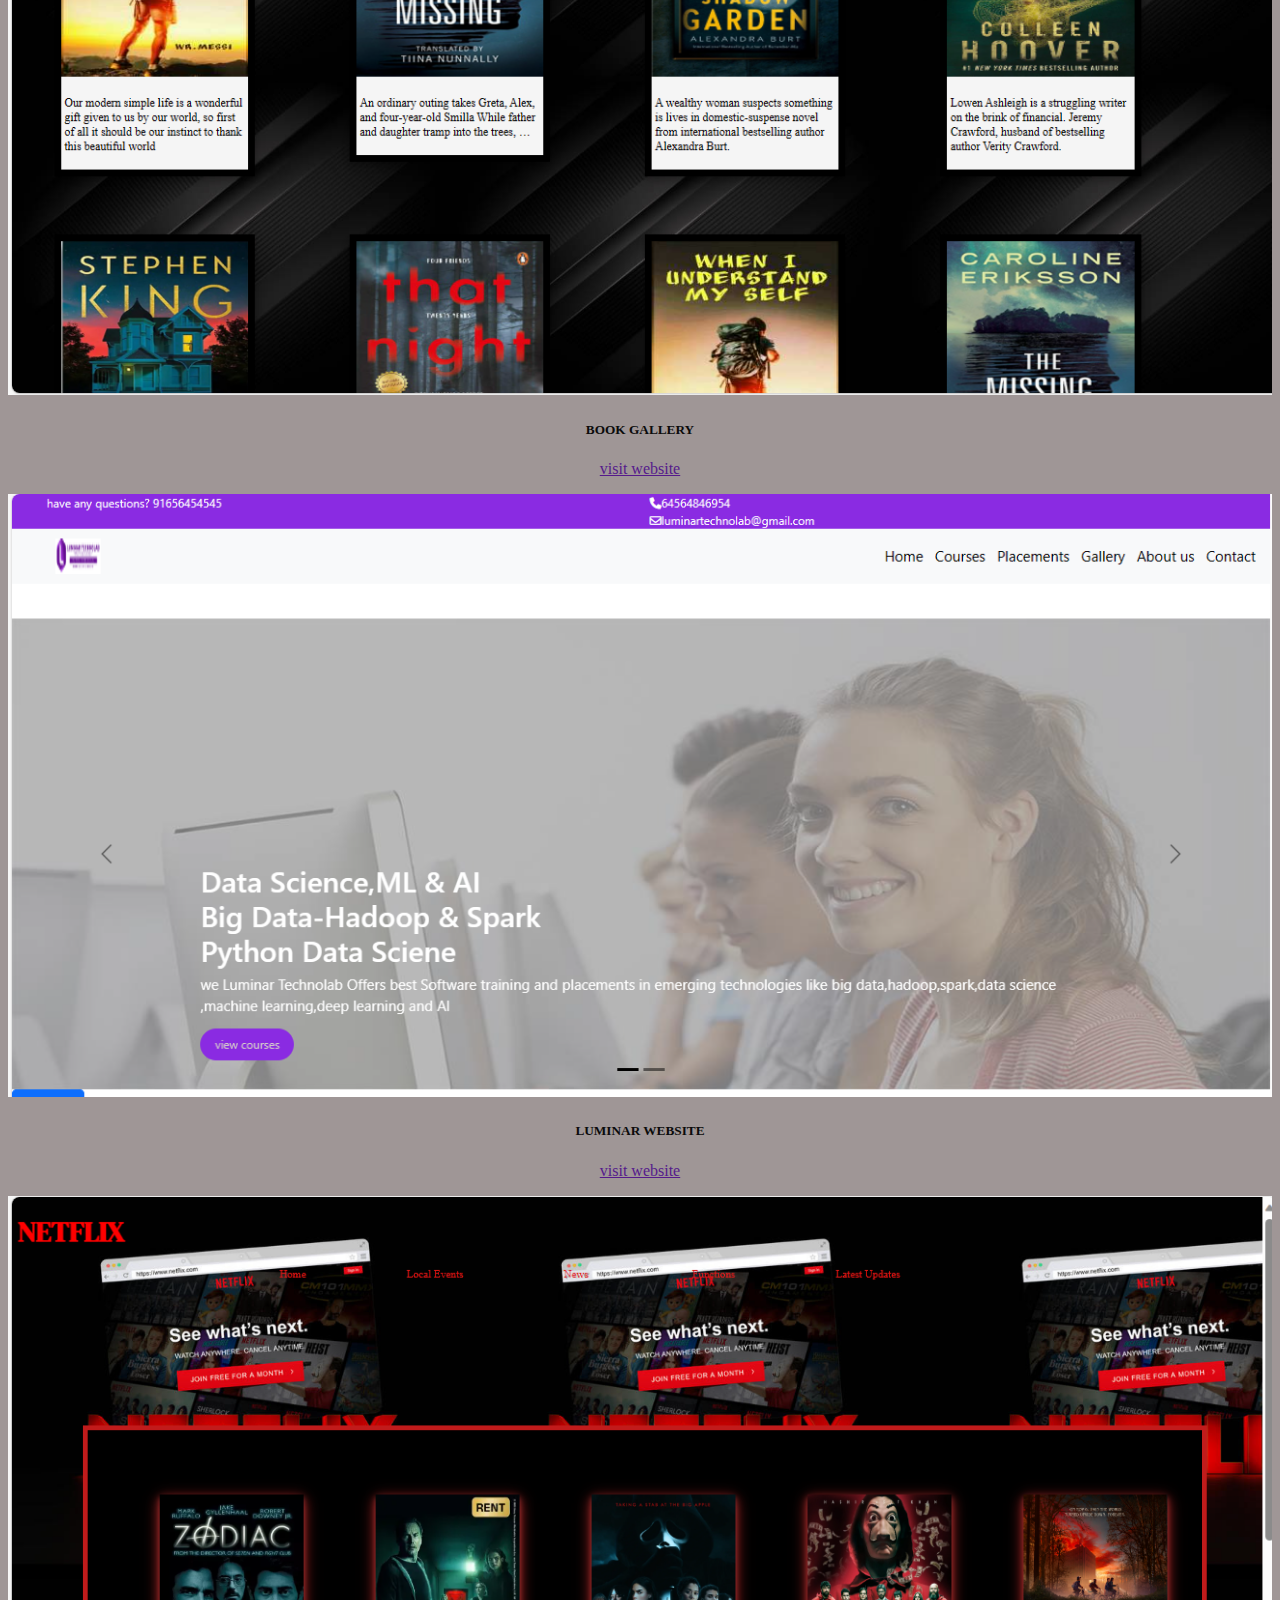
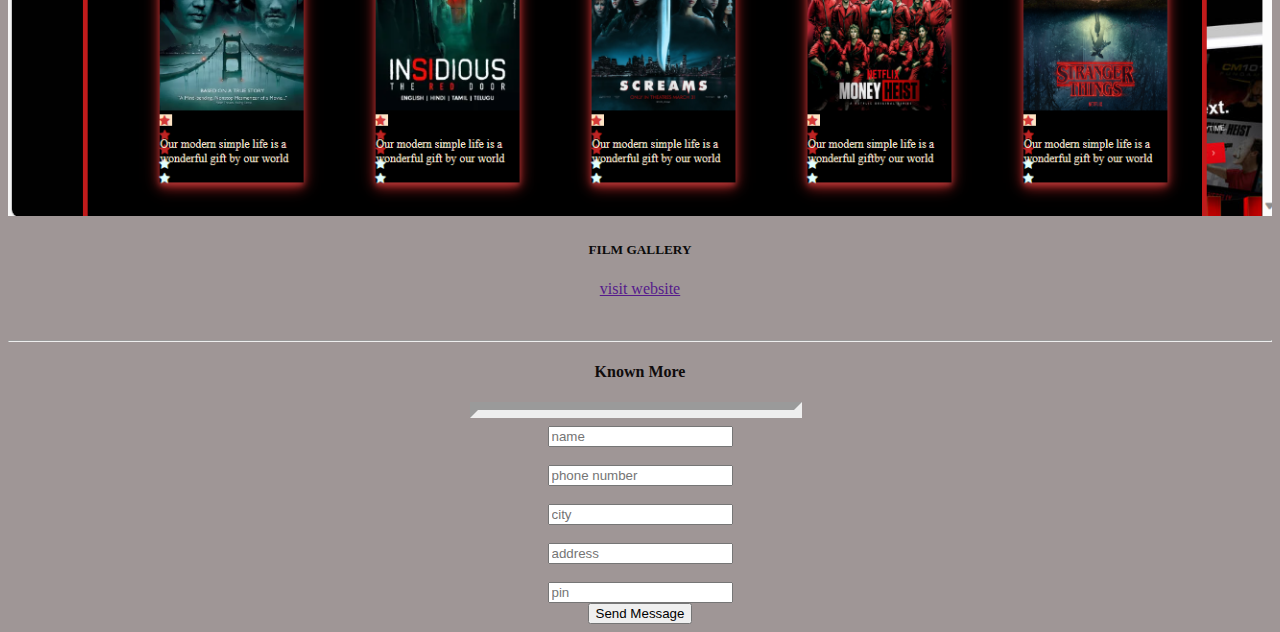
==== commit f0f2c1a1: "gfdskkkkk" ====
--- a/index.html
+++ b/index.html
@@ -214,7 +214,7 @@
     </div>
     <br>
     <hr>
-            <div class="foot container">
+            <div class="foot container ">
                <div class="row container row3">
                 <form action="">
                     <h4><b>Known More</b></h4>
--- a/potfolio.css
+++ b/potfolio.css
@@ -33,16 +33,16 @@
     text-align: center;
 }
 .gg{
-    width:20%;
+    width:28%;
     text-align:center;
-    margin-left:700px;
+    margin-left:580px;
     margin-right:0px;
     border-width :8px;
 }
 .g2{
-    width:15%;
+    width:25%;
     text-align: center;
-    margin-left: 528px;
+    margin-left: 462px;
     border-width:8px ;
     
 }
